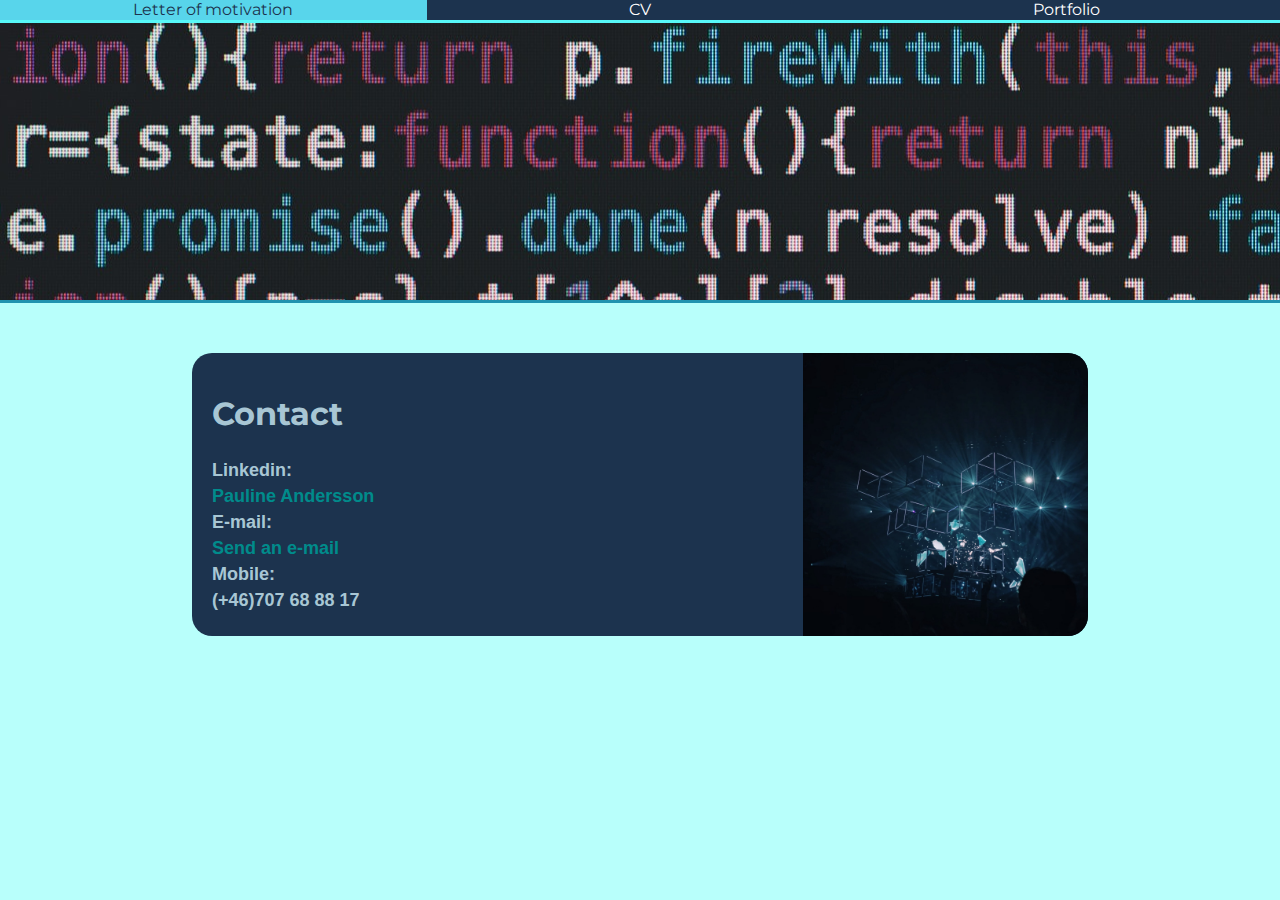
==== contact.html @ 47f54509 "aw" ====
<!DOCTYPE html>
<html lang="en">

<head>
    <meta charset="UTF-8">
    <meta name="viewport" content="width=device-width, initial-scale=1.0">
    <link rel="stylesheet" href="style.css">
    <title>Document</title>
</head>

<body>
    <header class="header">
        <nav class="nav">
            <div class="nav-link"> <a href="./index.html">Letter of motivation</a></div>
            <div class="nav-link"><a href="./CV.html">CV</a></div>
            <div class="nav-link"><a href="./portfolio.html">Portfolio</a></div>
        </nav>
    </header>

    <main>
        <div class="main-wrapper">
            <div class="main-text">
                <h1>Contact</h1>
                <div class="main-section">
                    <h2>Linkedin:</h2>
                    <a href="https://www.linkedin.com/in/pauline-andersson-3375321a3">
                        <h2> Pauline Andersson</h2>
                    </a>
                    <h2>E-mail:</h2>
                    <a <a href="mailto:pauline.j.anderssone@gmail.com">
                        <h2> Send an e-mail</h2>
                    </a>

                    <h2>Mobile:</h2>
                    <h2> (+46)707 68 88 17</h2>
                </div>
            </div>
            <div class="main-pic"><img src="./tech.jpg"></div>
        </div>
    </main>
</body>

</html>
---- style.css ----
@import url('https://fonts.googleapis.com/css2?family=Montserrat:wght@300&display=swap');

body {
    margin:0;
    padding:0;
    height: 100vh;
    background-color: rgb(184, 255, 251);
    font-family: -apple-system, BlinkMacSystemFont, 'Segoe UI', Roboto, Oxygen, Ubuntu, Cantarell, 'Open Sans', 'Helvetica Neue', sans-serif;
}

.header {
    height: 300px;
    width: 100%;
    background-image: url("./code.jpg");
    background-position: center;
    background-repeat: no-repeat;
    display: flex;
    background-color:rgb(18, 27, 54);
    border-bottom: solid rgb(33, 147, 175);
}

.nav {
    position: fixed;
    display: flex;
    justify-content: space-evenly;
    width: 100%;
    background-color:rgb(28, 51, 78);
    height: 20px;
    font-family: 'Montserrat', sans-serif;
    border-bottom: solid rgb(87, 248, 248);
    z-index: 1;
}

.nav-link {
    width: 30%;
    flex: 1 1 auto;
    display: flex;
}

.nav a {
    text-align: center;
    width: 100%;
    text-decoration: none;
    color: rgb(255, 255, 255);
}

.nav a:hover {
    background-color: rgb(88, 213, 235);
    color: rgb(28, 51, 78);
}

main {
    width: 100%;
    display: flex;
    justify-content: center;
}

h1 {
    font-family: "Montserrat", cursive;
}

h2 {
    font-size: 18px;
    margin: 5px 0;
    width: 100%;
}

.main-wrapper{
    display: flex;
    justify-content: space-evenly;
    margin: 50px 0;
    background:rgb(28, 51, 78);
    border-radius: 20px;
    width: 70%;
}

.main-text {
    color: rgba(201, 233, 243, 0.829);
    width: 100%;
    display: flex;
    flex-direction: column;
    padding: 20px;
}

.main-text a {
    text-decoration: none;
    color:darkcyan;
}

.main-text-section {
    width: 100%;
    margin: 20px 0;
}

.main-text-tools {
    font-size: 14px;
    margin-bottom: 40px;
    width: 100%;
}

.main-pic, .main-pic-cv {
    color: rgba(201, 233, 243, 0.829);
    width: 50%;
    display: block;
    position: relative;
    overflow: hidden;
}
.main-pic {
    border-radius: 0 20px 20px 0;
}

.main-pic img, .main-pic-cv img {
    object-fit: cover;
    width: 100%;
    min-height: 100%;
    position:absolute;
}
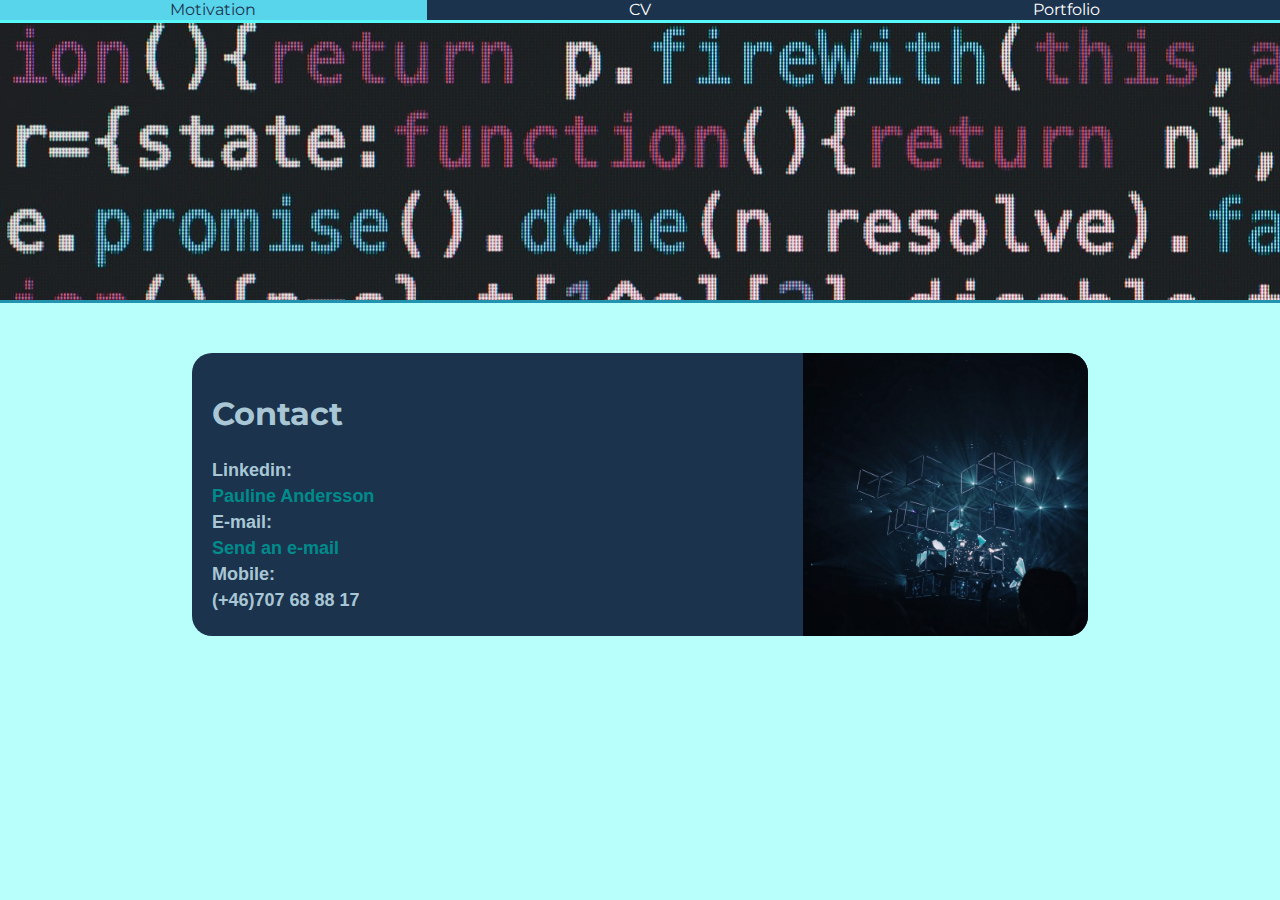
==== commit a6a24b2f: "responsive mobile" ====
--- a/contact.html
+++ b/contact.html
@@ -11,7 +11,7 @@
 <body>
     <header class="header">
         <nav class="nav">
-            <div class="nav-link"> <a href="./index.html">Letter of motivation</a></div>
+            <div class="nav-link"> <a href="./index.html">Motivation</a></div>
             <div class="nav-link"><a href="./CV.html">CV</a></div>
             <div class="nav-link"><a href="./portfolio.html">Portfolio</a></div>
         </nav>
--- a/style.css
+++ b/style.css
@@ -6,6 +6,8 @@
     height: 100vh;
     background-color: rgb(184, 255, 251);
     font-family: -apple-system, BlinkMacSystemFont, 'Segoe UI', Roboto, Oxygen, Ubuntu, Cantarell, 'Open Sans', 'Helvetica Neue', sans-serif;
+    overflow-x: hidden;
+    max-width: 100%;
 }
 
 .header {
@@ -95,7 +97,7 @@
 .main-text-tools {
     font-size: 14px;
     margin-bottom: 40px;
-    width: 100%;
+   width: 100%;
 }
 
 .main-pic, .main-pic-cv {
@@ -114,4 +116,31 @@
     width: 100%;
     min-height: 100%;
     position:absolute;
+}
+
+@media screen and (max-device-width: 600px), (max-width: 600px){
+    .main-wrapper {
+        flex-direction: column-reverse;
+        padding: 0;
+        width: 100%;
+        align-items: center;
+    }
+
+    .main-text {
+        max-width: 90%;
+        padding: 0;
+        margin: 0;
+    }
+
+    .main-section {
+        max-width: 90%;
+        margin: 0;
+        padding: 0;
+    }
+
+    .main-pic, .main-pic-cv {
+        width: 100%;
+        height: 300px;
+    }
+
 }